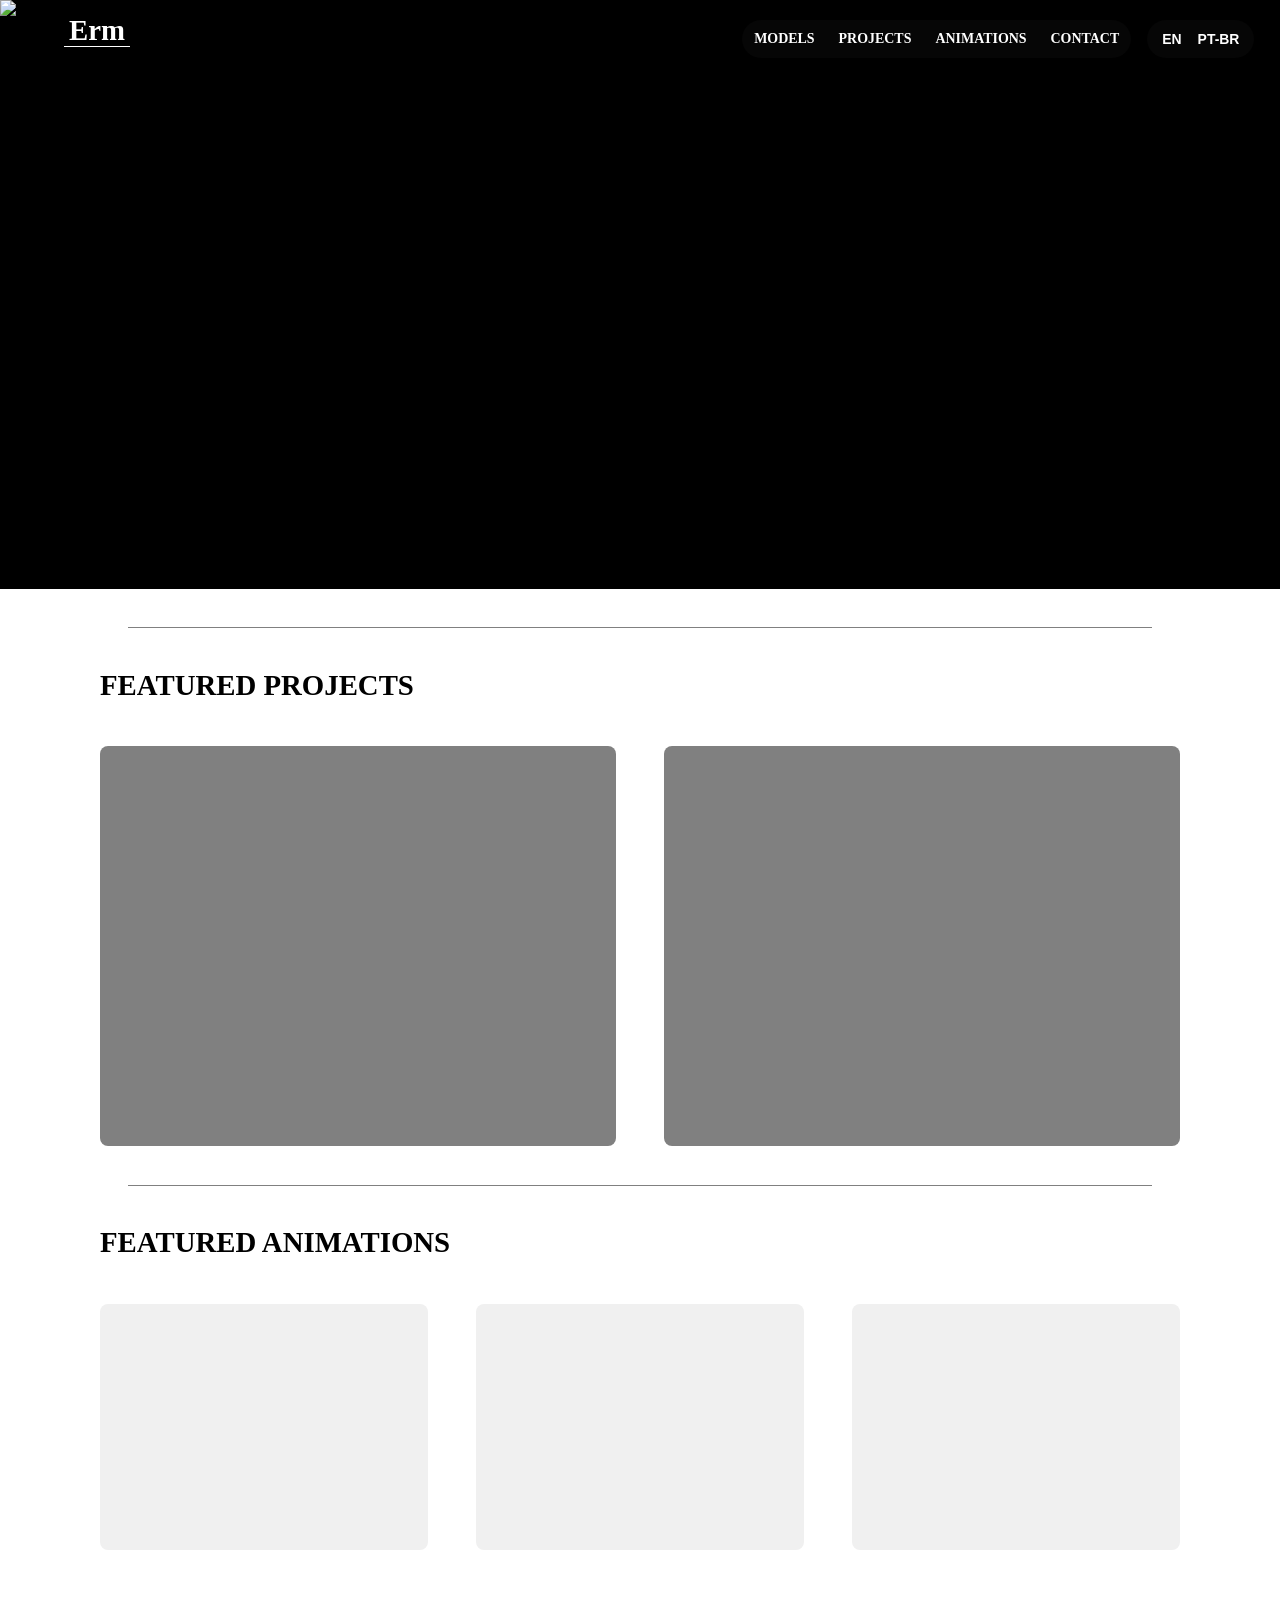
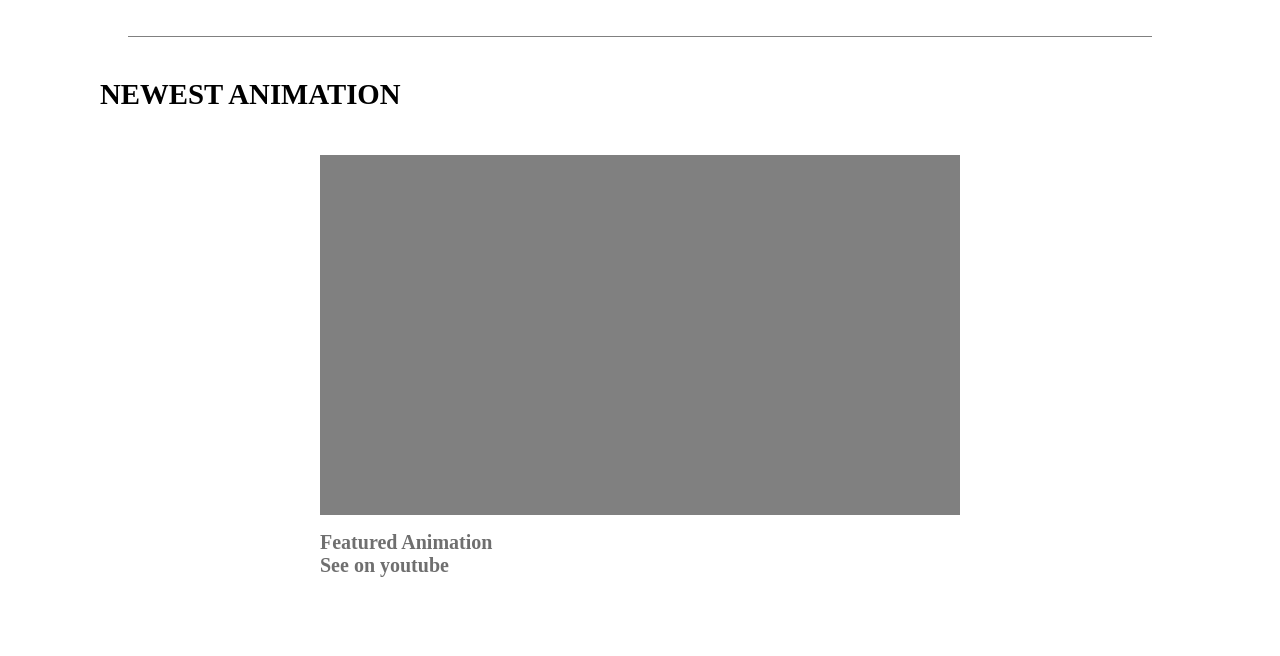
==== index.html @ de4adb82 "First Commit (Alpha) Obs: Redeveloped for the third time" ====
<!DOCTYPE html>
<html lang="en">
<head>
  <meta charset="UTF-8">
  <meta name="viewport" content="width=device-width, initial-scale=1.0">
  <title>Portfolio</title>
  <link rel="icon" href="img/favicon.ico">
  <link rel="stylesheet" href="style.css">
  <script type="module" src="https://ajax.googleapis.com/ajax/libs/model-viewer/3.5.0/model-viewer.min.js"></script>
  <script src="javascript.js" defer></script>
</head>

<body>
  <header>
        <a href="" class="logo" data-route><h1>Erm</h1></a>
        <div class =header-container>
          <nav class="header-bar">
            <a href="models" class="headerbar-element" data-route data-i18n="models">MODELS</a>
            <a href="projects" class="headerbar-element" data-route data-i18n="projects">PROJECTS</a>
            <a href="animations" class="headerbar-element" data-route data-i18n="animations">ANIMATIONS</a>
            <a href="contact" class="headerbar-element" data-route data-i18n="contact">CONTACT</a>
          </nav>

          <nav class="lesser-header-bar">
            <button onclick="ChangeLanguage('en')" class="headerbar-element">EN</button>
            <button onclick="ChangeLanguage('pt-br')" class="headerbar-element">PT-BR</button>
          </nav>
        </div>
  </header>

  <main>
    <!-- Homepage -->
    <section id="homepage" class="page-active">
  
      <section class="top">
        <div class="top-display"> 
          <img src="img/image.png">
          <!-- <video autoplay="" 
            muted="" 
            loop="" 
            playsinline="" 
            id="bgvid">
            <source src="image.png"
            type="video/webm">
          </video> -->
        </div>
      </section>

      <div class="section-divider"></div>

      <div class="contrast-text" data-i18n="featured_projects"> FEATURED PROJECTS </div>

        <div class="elements-grid">
          <a href="projects/HoloParty" class="featured-projects"> <img src="images/projects/holoparty/holoparty-card.jpg" alt="Image Preview"></a>
          <a href="projects/project-02" class="featured-projects"><img src="images/projects/project-02/project-02-card.jpg" alt="Image Preview"></a>
        </div>

      <div class="section-divider"></div>

      <div class="contrast-text" data-i18n="featured_animations"> FEATURED ANIMATIONS </div>

      <div class="elements-grid">
        <div class="animation"></div>
        <div class="animation"></div>
        <div class="animation"></div>
      </div>

      <div class="section-divider"></div>

      <div class="contrast-text" data-i18n="newest_animation"> NEWEST ANIMATION </div>

      <div id="video-displayer-container">
        <div id="video-displayer"></div>
      </div>
      <div style="margin-left: 25%; font-size: 20px; font-weight: bold; color: #6F6F6F;">Featured Animation</div>
      <div style="margin-left: 25%; font-size: 20px; font-weight: bold; color: #6F6F6F; margin-bottom: 5rem">See on youtube</div>


    </section>

    <!-- Projetos -->
    <section id="projects" class="page-hidden">

      <section class="top">
        <div class="top-display">
          <video autoplay=""
            muted="" 
            loop="" 
            playsinline="" 
            id="bgvid">
            <source src="" 
            type="video/webm">
          </video>
        </div>
      </section>

      <section id="projects-games"> <div class="section-project-name-bar"> <h1 data-i18n="games"> Games </h1> </div> <div class="projects-grid"></div> </section>
      <section id="projects-modding"> <div class="section-project-name-bar"> <h1 data-i18n="gamemodding"> Game Modding </h1> </div> <div class="projects-grid"></div> </section>
      <section id="projects-misc"> <div class="section-project-name-bar"> <h1 data-i18n="miscellaneous"> Miscellaneous </h1> </div> <div class="projects-grid"></div> </section>
      <section id="projects-college"> <div class="section-project-name-bar"> <h1 data-i18n="college"> College </h1> </div> <div class="projects-grid"></div> </section>
    </section>

    <!-- Models -->
    <section id="models" class="page-hidden">

      <section class="top">
        <div class="top-display">
          <video autoplay=""
            muted="" 
            loop="" 
            playsinline="" 
            id="bgvid">
            <source src="" 
            type="video/webm">
          </video>
        </div>
      </section>

      <section id="models-holoparty"> <div class="model-section-title"> HoloParty </div> <ul class="models-grid" style="transform: translate3d(0px, 0px, 0px);"></ul> 
        <div class="advice">
          <h1 data-i18n="disclaimer"> HoloParty Models Disclaimer <br>
            All rights to the original characters and intellectual property belong to COVER Corp.<br>
            These models are not officially affiliated with  Hololive Production or COVER Corp. <br>
            The models are created for use in HoloParty, an independent fan-made game project.<br>
            This projects are not an official Hololive product.<br></h1>
        </div>
        
      </section>

      <section id="models-misc"> <div class="model-section-title" data-i18n="miscellaneous"> Miscellaneous </div> <ul class="models-grid"></ul> </section>

    </section>

    <!-- Projeto específico -->
    <section id="project-view" class="page-hidden"> </section>

    <!-- Model específico -->
    <section id="model-view" class="page-hidden"> </section>

    <!-- Animação -->
    <section id="animations" class="page-hidden">

      <section class="top">
        <div class="top-display">
          <video autoplay=""
            muted="" 
            loop="" 
            playsinline="" 
            id="bgvid">
            <source src="" 
            type="video/webm">
          </video>
        </div>
      </section>

      <div class="contrast-text" style="color: white;" data-i18n="video_animations"> VIDEO ANIMATIONS </div>

        <div class="elements-grid">
          <div class="animation"></div>
          <div class="animation"></div>
          <div class="animation"></div>
        </div>

        <div class="section-divider"></div>

        <div class="contrast-text" style="color: white;" data-i18n="holoparty_animations"> HOLOPARTY ANIMATIONS</div>

          <div class="elements-grid">
            <div class="animation"></div>
            <div class="animation"></div>
            <div class="animation"></div>
          </div>

    </section>

   <!-- Contact && SNS -->
    <section id="contact" class="page-hidden">
      
      <h1 style="text-align: center; font-family: 'Times New Roman', Times, serif  ; font-weight: bold ; font-size: 8rem; margin:15rem;" data-i18n="about">ABOUT</h1>
      <section id="about">
        <h1 data-i18n="whoami"> Who Am I? </h1>

        <div class="about-info"> 
          <img src="images/profile-pic.png" alt="Profile picture" id="profile-pic">
          <p data-i18n="about_me"> I am a Software Engineer who likes Game Development, 3D Modeling and Animation. I like developing projects, understanding how things happen and the different ways to create something </p>
        </div>
      </section>
      
      <section id="sns">

        <div style="width: 80vw; height: 1px; background-color: grey; margin: 3%;"></div>

        <div class="sns" data-i18n="officialsns"> Official SNS </div>

        <div id="contact-grid">
          <a href="mailto:migueloliv.dev@gmail.com" class="contacts">Email</a>
          <a href="https://github.com/M-Erm" class="contacts"> Github </a>
          <a href="https://www.youtube.com/@7_Erm" class="contacts"> Youtube </a>
          <a href="https://x.com/7_Erm_" class="contacts"> X </a>
          <a href="https://sketchfab.com/M-erm" class="contacts"> Sketchfab </a>
          <a href="https://www.linkedin.com/in/miguel-oliv/" class="contacts"> Linkedin </a>
          <a href="https://steamcommunity.com/profiles/76561199192109224/" class="contacts"> Steam </a>
          <a href="https://schie.itch.io/ " class="contacts"> Itch.io </a>
        </div>
      
        <div style="width: 80vw; height: 1px; background-color: grey; margin-top: 3%;"></div>

        <section id="qapanel">

          <h1 class="qatext"> Q/A</h1>

          <div id="qa">
            <div class="question" data-i18n="q"> Q: Do you Have A Job Preference?</div>
            <div class="answer" data-i18n="A1">A: Yes. Programming, but I would totally work with 3D!</div>
            <div class="question" data-i18n="Q2"> Q: Since When do you program? </div>
            <div class="answer" data-i18n="A2"> A: Made my first program using python when I was 15 years old.</div>
            <div class="question" data-i18n="Q3"> Q: What Languages do you speak? </div>
            <div class="answer" data-i18n="A3">A: Portuguese, English, Japanese and Spanish.</div>
          </div>
        </section>
      </section>

    </section>

  </main>
</body>
</html>
---- style.css ----
html{
    height: 100%;
    overflow-y: scroll;
}

body {
    font-weight: 500;
    font-size: 15px;
    line-height: 1.5em;
    font-feature-settings: "palt";
    color: #000;
    background-color: #fff;
    height: 100%;
}
main {
    display: block;
    overflow: hidden;
}

.logo {
    position: fixed;
    top: 1.5%;
    left: 5%;
    font-size: clamp(0.5rem, 2vw, 1rem);
    text-decoration: none;
    color: white;
    background-color: #000;
    padding: 5px;
    border-bottom: 1px solid white;
    z-index: 1000;
}

.header-container {
    position: fixed;
    top: 1.25rem;
    right: 2%;

    display: flex;
    gap: clamp(0.5rem, 2vw, 1rem);
    align-items: center;
    z-index: 1000;
    max-width: calc(100vw - 4%);
}

.header-bar {
    height: 2.4rem;
    top: 1.25rem;
    background-color: rgba(20, 20, 20, 0.3);
    border-radius: 55px;
    gap: 2rem;
    padding: 15px;

    display: flex;
    align-items: center;
    justify-content: space-around;
}

.lesser-header-bar {
    height: 2.4rem;
    top: 1.25rem;
    gap: 1rem;
    background-color: rgba(20, 20, 20, 0.3);
    padding: 15px;
    border-radius: 55px;

    display: flex;
    align-items: center;
}

.headerbar-element {
    text-decoration: none;
    color: white;
    background-color: transparent;
    font-size: 93%;
    font-weight: bold;
    cursor: pointer !important;
    pointer-events: auto !important;
}

.section-divider {
    display: flex;
    width: 80vw;
    height: 1px; 
    background-color: grey; 
    margin: 3vw auto 2vw auto;
}

.top {
    position: relative;
    line-height: 0;
}

.top-display {
  position: relative;
  width: 100%;
  height: 46vw;
  margin-bottom: 3vw;
  overflow: hidden;
  background-color: #000;
}

video#bgvid {
  position: absolute;
  left: 50%;
  top: 50%;
  width: 100%;
  background-size: cover;
  opacity: 1;
  overflow: hidden;
  transform: translate3d(-50%, -50%, 0);
}

.top-display video {
    display: block;
    position: absolute;
    top: 50%;
    left: 50%;
    transform: translate(-50%, -50%);
    min-width: 100%;
    min-height: 100%;
    object-fit: cover;
}

.contrast-text { 
    font-size: 2rem;
    font-weight: bold;
    margin-bottom: 30px;
    text-align: left;
    padding: 20px 100px;
}


.elements-grid {
    display: flex;
    flex-direction: row;
    justify-content: center;
    gap: 3rem;
    flex: 2;
    min-width: 0;
    padding: 0px 100px;
}


.featured-projects { 
    background-color: gray;
    aspect-ratio: 2 / 1.1;
    border-radius: 8px;
    height: 400px;
    overflow: hidden;
}

.featured-projects img {
    width: 100%;
    height: 100%;
}

#video-displayer-container {
    display: flex;
    align-items: center;
    flex-direction: column;
    width: 100vw;
    margin-bottom: 1rem;
}

#video-displayer {
    width: 50%;
    aspect-ratio: 16 / 9;
    background-color: gray;
}

/* All Projects */

.section-project-name-bar {
    display: flex;
    width: 40%;
    max-width: 800px;
    margin-top: 2%;
    margin-bottom: 2%;
    padding: 5px;
    border-top-right-radius: 20px;
    border-bottom-right-radius: 20px;
    background-color: rgb(161 161 161 / 0.5);
    border: black solid 1px;
}

.section-project-name-bar h1 {
    margin-left: 10%;
    font-size: 30px;
    color: white;
    font-weight: bold;
}

.projects-grid {
    display: flex;
    justify-content: center;
    flex-wrap: wrap;
    gap: 3rem;
    padding: 0 2rem;
    margin-bottom: 10vh;
}

#projects-games {
    background-color: rgba(216, 26, 42, 0.7);
    display: flex;
    flex-direction: column;
}

#projects-modding {
    background-color: rgba(158, 27, 60, 0.55);
    display: flex;
    flex-direction: column;
}

#projects-misc {
    background-color: rgba(173, 47, 211, 0.5);
    display: flex;
    flex-direction: column;
}

#projects-college {
    background-color: rgba(100, 44, 189, 0.5);
    display: flex;
    flex-direction: column;
}

.card-project {
    width: clamp(150px, 20%, 320px);
    min-height: 250px;
    color: transparent;

    display: flex;
    flex-direction: column;
    justify-content: flex-end; /* joga o conteúdo para baixo */
}

.card-project img {
    width: 100%;
    height: 100%;
    aspect-ratio: 2 / 1;
}

.card-project h3 {
    height: 4vh;
    display: flex;
    justify-content: center;
    align-items: center;

    color: white;
    background-color: rgb(61 61 61 / 0.15);
}

/* Models */

.model-section-title {
    display: flex;
    color: white;
    font-weight: bold;
    padding: 10px;
    margin-top: 2vw;
    margin-bottom: 2vw;
    font-size: 2.25rem;
    align-self: center;
}

#models-holoparty {
    background-color: #F2AADF;
    display: flex;
    flex-direction: column;
}

#models-misc {
    background-color: #9F8DBE;
    display: flex;
    flex-direction: column;
}

ul {
    list-style: none;
}

.models-grid {
    position: relative;
    display: flex;
    margin-right: auto;
    margin-bottom: 2vw;
    padding: 0 50px 0 100px;
    width: 100%;
    z-index: 1;
    list-style: none;
}

.card-model {
    width: 15.6%;
    height: 25vw;
    margin-right: 1%;
    background-color: white;
    border-radius: 15px;
    position: relative;
    margin-bottom: 1%;
}

.card-model:hover figure img {
    transform: translate(-50%, -50%) scale(1.2);
}

.card-model a {
    display: block;
    position: relative;
    top: 0;
    left: 0;
    width: 100%;
    height: 100%;
    outline: none;
    color: transparent;
}

.img-box {
    position: absolute;
    width: 100%;
    height: 120%;
    left: 0vw !important;
    top: -10% !important;
    z-index: 0;
    overflow: hidden;
}

figure {
    position: relative;
    width: 100%;
    height: 90%;
    left: 0vw !important;
    top: 4% !important;
    z-index: 0;
    line-height: 0;
}

figure img {
    width: auto;
    max-width: inherit;
    height: auto;
    max-height: 100%;
    position: absolute;
    top: 50%;
    left: 50%;
    transform: translate(-50%,-50%) scale(1.0);
    transition: .2s ease-out;
    aspect-ratio: auto 925 / 1440;
}

.model-name {
    position: absolute;
    bottom: 0;
    left: 50%;
    transform: translateX(-50%);
    color: white;
    font-weight: bold;
    text-align: center;
    width: 90%;
}

.advice {
    max-width: 35%;
    margin-top: 2%;
    margin-bottom: 1%;
    padding: 0 2vw 15px;
}

.advice h1 {
    font-weight: bold;
    font-size: 0.8rem;
    color: white;
}

/* Specific Project */

#project-view.page-active {
    display: flex;
    justify-content: center;
    align-items: center;
    min-height: 100vh;
}

#project-view-container {
    display: flex;
    width: 100%;
    background-color: #D3D3D3;
    justify-content: center;
}

#project-panel {
    display: flex;
    width: 50%;
    height: 60vh;
    background-color: #A1A1A1;
    border: 1px solid black;
    padding: 15px;
}

#project-info {
    display: flex;
    flex-direction: column;
    color: white;
    width: 33%;
    height: 100%;
    padding-top: 7%;
    font-size: 16px;
    font-weight: bold;
}

#desc {
    width: 100%;
    padding-top: 20%;
}

#techs {
    padding-top: 55%;
    padding-bottom: 15%;
}

#github {
    display: flex;
    justify-content: center;
    width: 100%;
    text-decoration: none;
}

#github h1 {
    text-align: center;
    font-size: 20px;
    padding: 5px;
    color: white;
    background-color: #000;
}

#right-project-info {
    display: flex;
    flex-direction: column;
    justify-content: center;
    align-items: center;
    flex: 1;
    justify-content: space-between;
    height: 100%;
}

.project-title {
    display: flex;
    justify-content: center;
    align-items: center;
    color: white;
    font-size: 26px;
    font-weight: bold;
    margin-top: 2%;
}

#project-image-display {
    width: 100%;
    aspect-ratio: 16/9;
    background-color: white;
    overflow: hidden;
}

#project-image-display img {
    width: 100%;
    height: 100%;
}

#project-images{
    display: flex;
    width: 100%;
    gap: 10px;
    margin-bottom: 5%;
}

#project-images img {
    aspect-ratio: 2 / 1 ;
    width: 100%;
    height: fit-content;
    background-color: white;
    object-fit: fill; 
    cursor: pointer !important;
    pointer-events: auto !important;
}

/* Specific Model */

#model-view.page-active {
    display: flex;
    flex-direction: column;
    min-height: 100vh;
    padding-top: 25vh;
}

#model-view-container {
    display: flex;
    width: 100vw;
    height: 50vh;
    gap: 10%;
    background-color: #D3D3D3;
    justify-content: center;
    align-items: center;
    margin-bottom: 10vh;
}

#twod-view {
    display: flex;
    width: min-content;
    min-width: 600px;
    justify-content: center;
    align-items: center;
}

#threed-view {
    width: 60%;
    min-height: 600px;
    background: #A1A1A1;
    border-radius: 10px;
    padding: 20px;
}

#model-images {
    width: clamp(3%, 10%, 30%);
    margin-right: 25px;
    cursor: pointer !important;
    pointer-events: auto !important;
}

#model-images img {
    width: 100%;
    aspect-ratio: 1/1;
    border-radius: 50%;
    background-color: #A1A1A1;
    object-fit: scale-down;
}

#twod-model {
    display: flex;
    width: 325px;
    height: 50vh;
    background-color: #A1A1A1;
    border-radius: 15px;
}

#twod-model img {
    width: 100%;
    height: 100%;
    border-radius: 15px;
    object-fit: contain;
}

.view-3d-model {
    position: absolute;
    z-index: 10;
    margin: 1%;
    width: fit-content;
    height: fit-content;
    padding: 6px 16px;
    border-radius: 5px;
    background-color: #1F1F1F;
    color: white;
    font-size: 14px;
    cursor: pointer;
}

#model-info {
    display: flex;
    align-items: center;
    flex-direction: column;
    max-width: 400px;
    height: 40vh;
    background-color: #A1A1A1;
    border-radius: 10px;
    border: 1px solid black;
    color: white;
}

.model-info-name {
    margin: 20px;
    text-align: center;
    font-size: 24px;
    font-weight: bold;
}

.model-info-desc {
    font-size: 16px;
    margin-bottom: 15px;
}

.model-info-about {
    margin-bottom: 40%;
}

.sketchfab {
    padding: 2%;
    font-size: 16px;
    border-radius: 5px;
    text-decoration: none;
    background-color: #1F1F1F;
    color: white;
}

.display-animation {
    width: 40%;
    aspect-ratio: 20/9;
    background-color: #A1A1A1;
    border-radius: 20px;
    margin: 3%;
}

/* Animations */

#animations {
    background-color: #0a0a0a;
}

.animation { 
    background-color: #f0f0f0;
    aspect-ratio: 2 / 1.5;
    border-radius: 8px;
    width: 350px;
    min-height: 200px;
    margin-bottom: 3rem;
}


/* Contact */

#about {
    display: flex;
    width: 100%;
    flex-direction: column;
    background-color: rgb(191 175 31 / 0.4);
    padding: 30px 5%;
}

#about h1 {
    text-align: center;
    margin-bottom: 10px;
    font-size: 2rem;
}

.about-info {
    display: flex;
    align-items: center;
    justify-content: flex-start;
    gap: 4vw;
    flex-wrap: wrap;
    white-space: pre-line;
}

.about-info p {
    max-width: 50%;
    min-width: 5vw;
    line-height: 1.6;
}

#profile-pic {
    margin-left: 10%;
    min-width: 150px;
    max-width: 250px; 
    width: 15vw;
    padding-right: 2vw;
    aspect-ratio: 1.5 / 1;
}

#sns {
    display: flex;
    justify-content: center;
    align-items: center;
    flex-direction: column;
    background-color: #141414;
    padding: 30px 5%;
    width: 100%;
}

.sns {
    padding: 20px;
    color: white;
    font-size: 26px;
    font-weight: bold;
}

#contact-grid {
    display: grid;
    grid-template-columns: repeat(auto-fit, minmax(150px, 1fr));
    width: 100%;
    max-width: 600px;
    gap: 15px;
    padding: 0 20px;
}

.contacts {
    display: flex;
    width: 100%;
    height: 35px;
    background-color: white;
    text-decoration: none;
    color: black;
    border-radius: 10px;
    justify-content: center;
    align-items: center;
}

#qapanel {
    display: flex;
    margin: 60px auto;
    align-items: center;
    max-width: 1000px;
    border-radius: 15px;

    width: 45%;
    background-color: #E8E8E8;
    border: 1px solid black;
}

.qatext {
    text-align: center;
    font-size: 3rem;
    width: 30%;
    font-weight: bold;
    color: black;
}

#qa {
    flex-direction: column;
    border-radius: 12px;
    padding: 40px;
    flex: 1;
}

.question {
    font-weight: bold;
    font-size: 1.5rem;
    margin-top: 20px;
    margin-bottom: 8px;
    color: black;
}

.answer {
    font-size: 1rem;
    color: #333;
    line-height: 1.6;
    margin-bottom: 20px;
}

/* Media Queries (Fiz na pressa, vou consertar quando terminar o site 100%!)*/


/* Tablet grande */
@media (max-width: 1280px) {
    .logo {
        font-size: 0.9rem;
    }
    
    .header-bar {
        gap: 1.5rem;
        padding: 12px;
    }
    
    .contrast-text {
        font-size: 1.8rem;
    }
    
    .section-project-name-bar {
        width: 60%;
    }
    
    .card-model {
        width: 18vw;
    }
}

/* Tablet */
@media (max-width: 1024px) {
    .logo {
        font-size: 0.85rem;
        left: 3%;
    }
    
    .header-container {
        right: 3%;
        gap: 0.75rem;
    }
    
    .header-bar {
        gap: 1.2rem;
        padding: 10px;
    }
    
    .headerbar-element {
        font-size: 90%;
    }
    
    .contrast-text {
        font-size: 1.6rem;
        margin-bottom: 25px;
    }
    
    .elements-grid {
        flex-direction: row;
    }
    
    .featured-projects {
        min-height: 180px;
    }
    
    #qapanel {
        width: 85%;
        flex-direction: column;
        padding: 30px;
    }
    
    .qatext {
        font-size: 2.5rem;
        width: 100%;
        margin-bottom: 20px;
    }
    
    #qa {
        padding: 30px 20px;
    }
    
    .section-project-name-bar {
        width: 70%;
    }
    
    .section-project-name-bar h1 {
        font-size: 26px;
    }
    
    .projects-grid {
        gap: 2.5rem;
    }
    
    .card-project {
        width: clamp(140px, 18%, 280px);
    }
    
    .model-section-title {
        font-size: 2rem;
        margin-left: 5vw;
    }
    
    .card-model {
        width: 22vw;
    }
    
    #project-panel {
        width: 70%;
        height: auto;
        min-height: 60vh;
        flex-direction: column;
    }
    
    #project-info {
        width: 100%;
        margin-bottom: 20px;
    }
    
    #right-project-info {
        width: 100%;
    }
    
    #model-info {
        margin-left: 5%;
        width: 85%;
    }
}

/* Celular grande */
@media (max-width: 768px) {
    body {
        font-size: 14px;
    }
    
    .logo {
        font-size: 0.75rem;
        left: 4%;
        top: 2%;
    }
    
    .header-container {
        top: 1rem;
        right: 4%;
        flex-direction: column;
        gap: 0.5rem;
    }
    
    .header-bar {
        gap: 0.8rem;
        padding: 10px 15px;
        height: auto;
    }
    
    .lesser-header-bar {
        height: auto;
        padding: 10px 15px;
    }
    
    .headerbar-element {
        font-size: 85%;
        white-space: nowrap;
    }
    
    .top-display {
        height: 46vw;
        margin-bottom: 8vw;
    }
    
    .contrast-text {
        font-size: 1.4rem;
        margin-bottom: 20px;
    }
    
    .elements-grid {
        flex-direction: column;
        gap: 15px;
    }
    
    .featured-projects {
        min-height: 160px;
    }
    
    #qapanel {
        width: 90%;
        margin: 40px auto;
        padding: 25px 20px;
    }
    
    .qatext {
        font-size: 2rem;
        margin-bottom: 15px;
    }
    
    #qa {
        padding: 20px 15px;
    }
    
    .question {
        font-size: 1.2rem;
        margin-top: 15px;
    }
    
    .answer {
        font-size: 0.95rem;
        margin-bottom: 15px;
    }
    
    .section-project-name-bar {
        width: 80%;
    }
    
    .section-project-name-bar h1 {
        font-size: 22px;
        margin-left: 8%;
    }
    
    .projects-grid {
        gap: 2rem;
        padding: 0 1.5rem;
    }
    
    .card-project {
        width: clamp(130px, 28%, 200px);
    }
    
    .model-section-title {
        font-size: 1.75rem;
        margin-left: 4vw;
    }
    
    .models-grid {
        gap: 4vw;
        padding: 0 3vw;
    }
    
    .card-model {
        width: 28vw;
    }
    
    .card-model h3 {
        padding: 2vh;
        font-size: 0.9rem;
    }
    
    #project-panel {
        width: 85%;
        padding: 12px;
    }
    
    .project-title {
        font-size: 22px;
    }
    
    .desc {
        padding: 15px;
    }
    
    #project-images {
        gap: 8px;
    }
    
    #model-info {
        margin-left: 0;
        width: 95%;
        margin-top: 20px;
    }
    
    .model-info-name {
        font-size: 20px;
    }
    
    .model-info-desc {
        font-size: 14px;
    }
    
    #about h1 {
        font-size: 1.75rem;
    }
    
    .about-info {
        gap: 5vw;
    }
    
    .about-info p {
        min-width: 250px;
    }
    
    #profile-pic {
        min-width: 120px;
        width: 25vw;
    }
    
    .sns {
        font-size: 22px;
    }
    
    #contact-grid {
        grid-template-columns: repeat(auto-fit, minmax(130px, 1fr));
        gap: 12px;
    }
}

/* Celular pequeno */
@media (max-width: 600px) {
    .logo {
        font-size: 0.7rem;
        top: 2.5%;
    }
    
    .header-container {
        right: 3%;
    }
    
    .header-bar {
        gap: 0.6rem;
        padding: 8px 12px;
    }
    
    .lesser-header-bar {
        padding: 8px 12px;
    }
    
    .headerbar-element {
        font-size: 80%;
    }
    
    .top-display {
        height: 46vw;
    }
    
    .contrast-text {
        font-size: 1.25rem;
    }
    
    .featured-projects {
        min-height: 140px;
    }
    
    #qapanel {
        width: 95%;
        padding: 20px 15px;
    }
    
    .qatext {
        font-size: 1.6rem;
    }
    
    .question {
        font-size: 1.1rem;
    }
    
    .answer {
        font-size: 0.9rem;
    }
    
    .section-project-name-bar {
        width: 90%;
    }
    
    .section-project-name-bar h1 {
        font-size: 20px;
    }
    
    .projects-grid {
        gap: 1.5rem;
        padding: 0 1rem;
    }
    
    .card-project {
        width: clamp(120px, 40%, 180px);
    }
    
    .card-project h3 {
        height: auto;
        min-height: 35px;
        font-size: 0.85rem;
    }
    
    .model-section-title {
        font-size: 1.5rem;
        margin-left: 3vw;
    }
    
    .models-grid {
        gap: 5vw;
    }
    
    .card-model {
        width: 40vw;
    }
    
    .card-model h3 {
        padding: 1.5vh;
        font-size: 0.85rem;
    }
    
    #project-panel {
        width: 95%;
    }
    
    .project-title {
        font-size: 20px;
    }
    
    #model-view-container {
        flex-direction: column;
        padding: 20px;
    }
    
    #twod-model {
        width: 80%;
        max-width: 300px;
        margin-bottom: 20px;
    }
    
    #model-info {
        width: 100%;
    }
    
    #about {
        padding: 25px 4%;
    }
    
    #about h1 {
        font-size: 1.5rem;
    }
    
    .about-info p {
        min-width: 200px;
    }
    
    #profile-pic {
        min-width: 100px;
        width: 30vw;
    }
    
    .sns {
        font-size: 20px;
        padding: 15px;
    }
    
    #contact-grid {
        grid-template-columns: 1fr;
        max-width: 300px;
    }
    
    .contacts {
        height: 40px;
    }
}

.page-hidden {
    display: none;
}

.page-active {
    display: block;
}

* {
    margin: 0;
    padding: 0;
    border: 0;
    box-sizing: border-box;
}
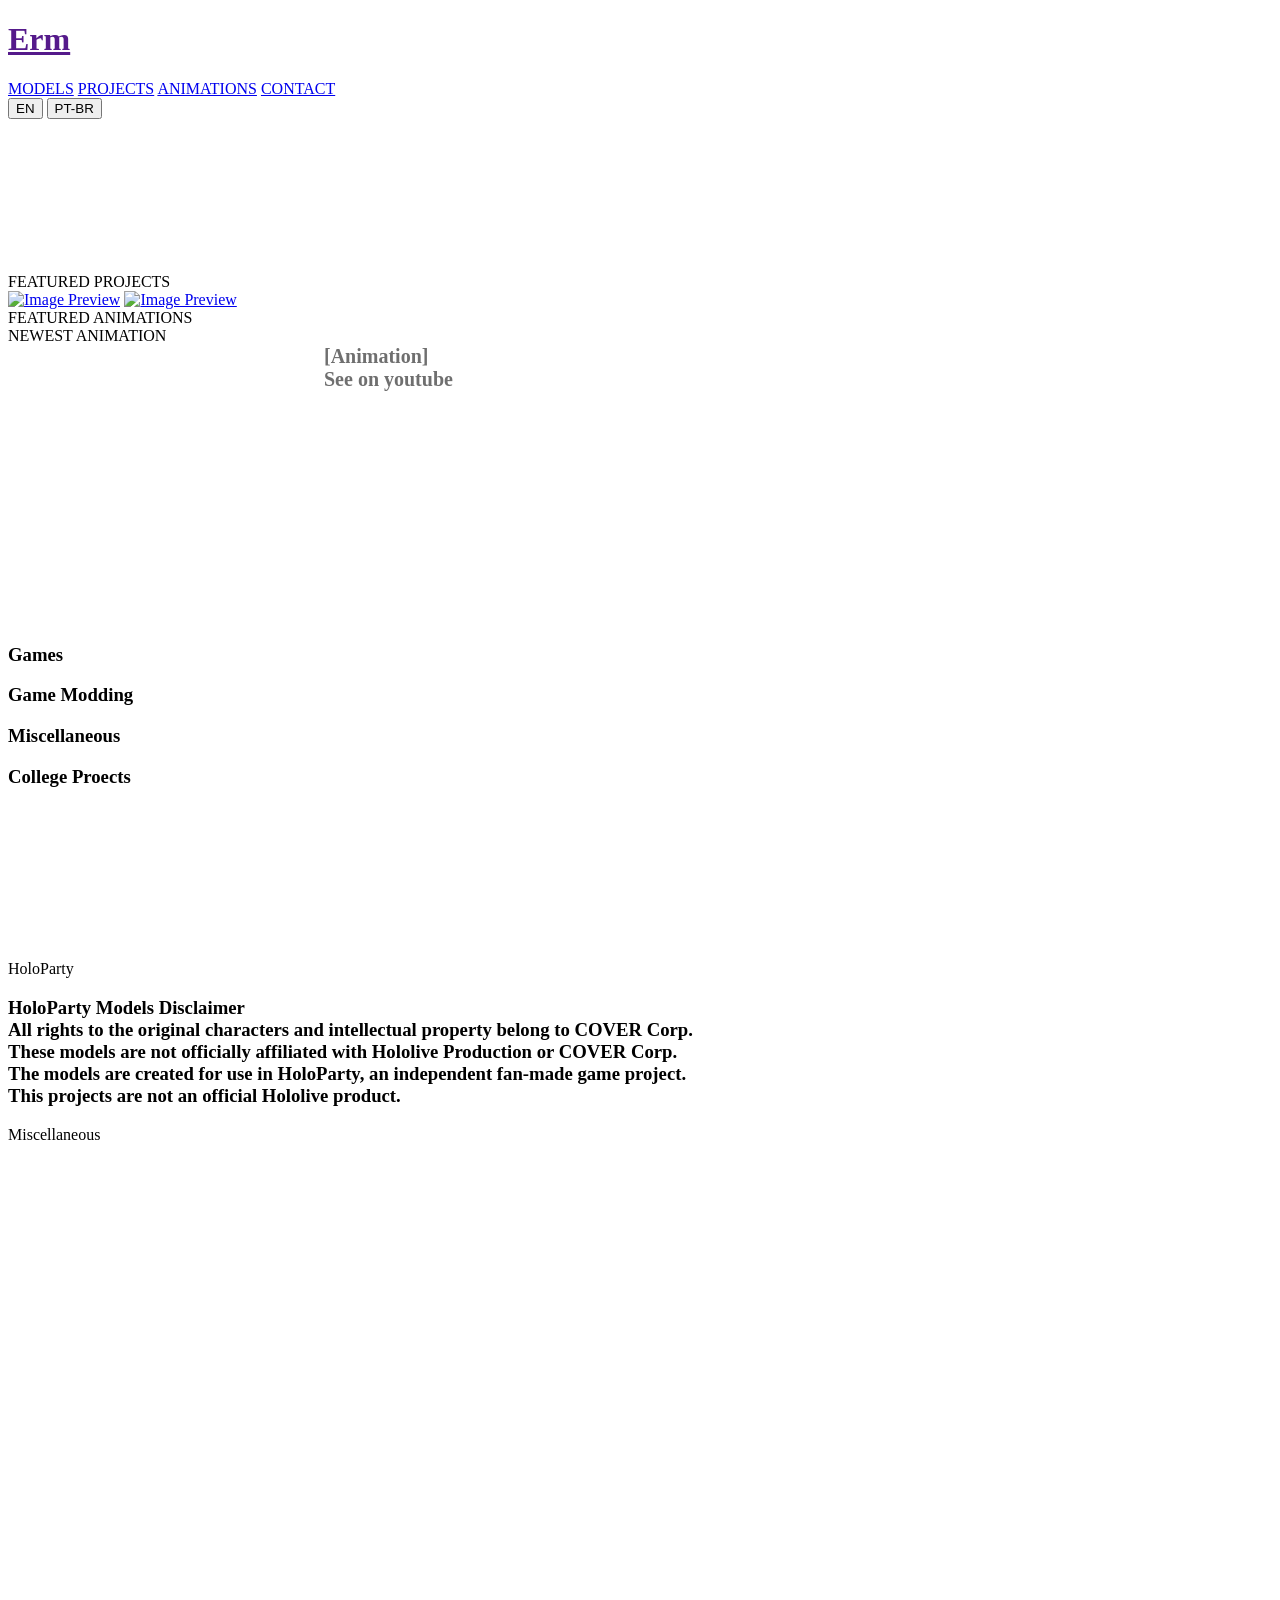
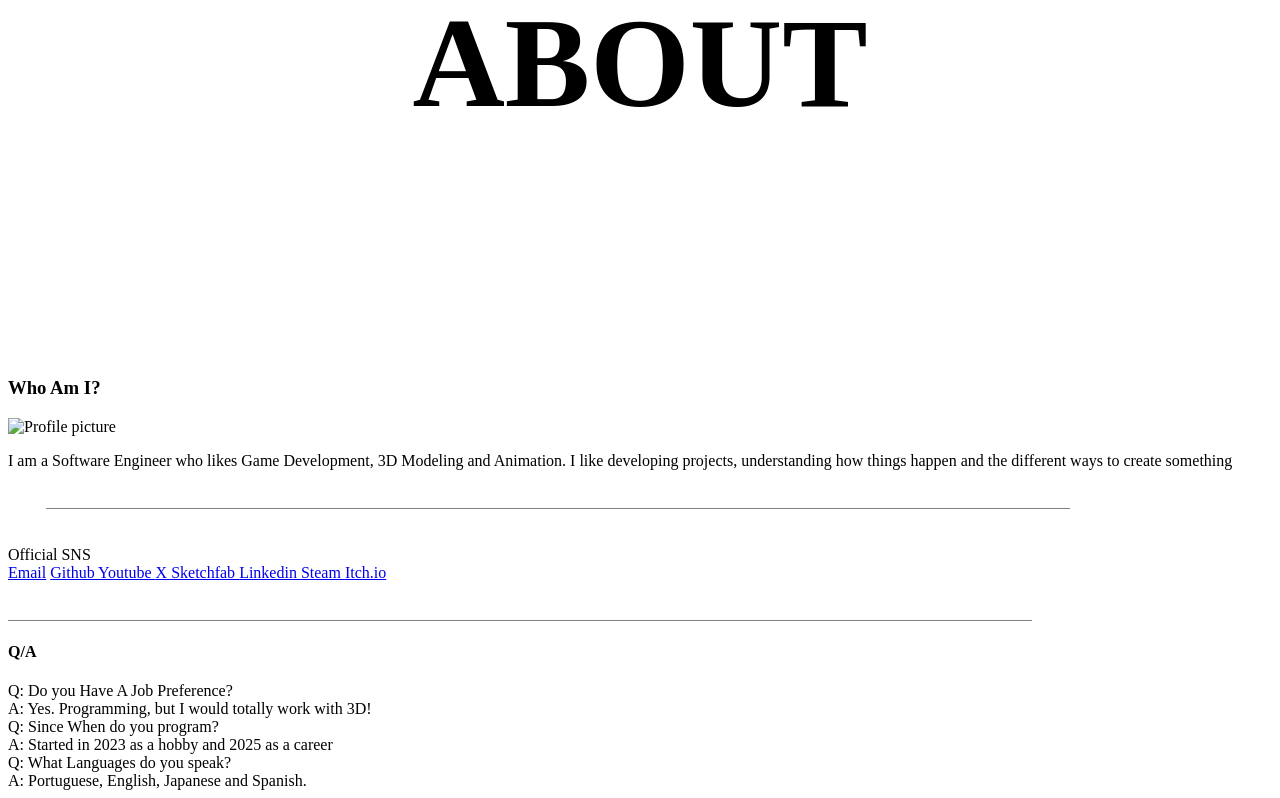
==== commit 2ce32690: "Data storage using Json Project View improvements Routing improvements (local fallback through fives" ====
--- a/index.html
+++ b/index.html
@@ -4,10 +4,10 @@
   <meta charset="UTF-8">
   <meta name="viewport" content="width=device-width, initial-scale=1.0">
   <title>Portfolio</title>
-  <link rel="icon" href="img/favicon.ico">
-  <link rel="stylesheet" href="style.css">
+  <link rel="icon" href="/Portfolio/images/favicon.ico">
+  <link rel="stylesheet" href="/Portfolio/style.css">
   <script type="module" src="https://ajax.googleapis.com/ajax/libs/model-viewer/3.5.0/model-viewer.min.js"></script>
-  <script src="javascript.js" defer></script>
+  <script type="module" src="/Portfolio/javascript.js" defer></script>
 </head>
 
 <body>
@@ -34,15 +34,12 @@
   
       <section class="top">
         <div class="top-display"> 
-          <img src="img/image.png">
-          <!-- <video autoplay="" 
-            muted="" 
-            loop="" 
-            playsinline="" 
-            id="bgvid">
-            <source src="image.png"
-            type="video/webm">
-          </video> -->
+          <video autoplay="" 
+            loop=""
+            id="bgvid">
+            <source src="/Portfolio/hero.mp4"
+            type="video/mp4">
+          </video>
         </div>
       </section>
 
@@ -51,8 +48,8 @@
       <div class="contrast-text" data-i18n="featured_projects"> FEATURED PROJECTS </div>
 
         <div class="elements-grid">
-          <a href="projects/HoloParty" class="featured-projects"> <img src="images/projects/holoparty/holoparty-card.jpg" alt="Image Preview"></a>
-          <a href="projects/project-02" class="featured-projects"><img src="images/projects/project-02/project-02-card.jpg" alt="Image Preview"></a>
+          <a href="projects/namastream" data-route class="featured-projects"> <img src="/Portfolio/images/projects/namastream/namastream-card.jpg" alt="Image Preview"></a>
+          <a href="projects/bootstrapper" class="featured-projects"><img src="/Portfolio/images/projects/bootstrapper/bootstrapper-card.jpg" alt="Image Preview"></a>
         </div>
 
       <div class="section-divider"></div>
@@ -72,7 +69,7 @@
       <div id="video-displayer-container">
         <div id="video-displayer"></div>
       </div>
-      <div style="margin-left: 25%; font-size: 20px; font-weight: bold; color: #6F6F6F;">Featured Animation</div>
+      <div style="margin-left: 25%; font-size: 20px; font-weight: bold; color: #6F6F6F;">[Animation]</div>
       <div style="margin-left: 25%; font-size: 20px; font-weight: bold; color: #6F6F6F; margin-bottom: 5rem">See on youtube</div>
 
 
@@ -97,7 +94,7 @@
       <section id="projects-games"> <div class="section-project-name-bar"> <h1 data-i18n="games"> Games </h1> </div> <div class="projects-grid"></div> </section>
       <section id="projects-modding"> <div class="section-project-name-bar"> <h1 data-i18n="gamemodding"> Game Modding </h1> </div> <div class="projects-grid"></div> </section>
       <section id="projects-misc"> <div class="section-project-name-bar"> <h1 data-i18n="miscellaneous"> Miscellaneous </h1> </div> <div class="projects-grid"></div> </section>
-      <section id="projects-college"> <div class="section-project-name-bar"> <h1 data-i18n="college"> College </h1> </div> <div class="projects-grid"></div> </section>
+      <section id="projects-college"> <div class="section-project-name-bar"> <h1 data-i18n="college"> College Proects </h1> </div> <div class="projects-grid"></div> </section>
     </section>
 
     <!-- Models -->
@@ -148,7 +145,7 @@
             playsinline="" 
             id="bgvid">
             <source src="" 
-            type="video/webm">
+            type="video/mp4">
           </video>
         </div>
       </section>
@@ -181,7 +178,7 @@
         <h1 data-i18n="whoami"> Who Am I? </h1>
 
         <div class="about-info"> 
-          <img src="images/profile-pic.png" alt="Profile picture" id="profile-pic">
+          <img src="/Portfolio/images/profile-pic.png" alt="Profile picture" id="profile-pic">
           <p data-i18n="about_me"> I am a Software Engineer who likes Game Development, 3D Modeling and Animation. I like developing projects, understanding how things happen and the different ways to create something </p>
         </div>
       </section>
@@ -199,7 +196,7 @@
           <a href="https://x.com/7_Erm_" class="contacts"> X </a>
           <a href="https://sketchfab.com/M-erm" class="contacts"> Sketchfab </a>
           <a href="https://www.linkedin.com/in/miguel-oliv/" class="contacts"> Linkedin </a>
-          <a href="https://steamcommunity.com/profiles/76561199192109224/" class="contacts"> Steam </a>
+          <a href="https://steamcommunity.com/profiles/erm_/" class="contacts"> Steam </a>
           <a href="https://schie.itch.io/ " class="contacts"> Itch.io </a>
         </div>
       
@@ -213,7 +210,7 @@
             <div class="question" data-i18n="q"> Q: Do you Have A Job Preference?</div>
             <div class="answer" data-i18n="A1">A: Yes. Programming, but I would totally work with 3D!</div>
             <div class="question" data-i18n="Q2"> Q: Since When do you program? </div>
-            <div class="answer" data-i18n="A2"> A: Made my first program using python when I was 15 years old.</div>
+            <div class="answer" data-i18n="A2"> A: Started in 2023 as a hobby and 2025 as a career</div>
             <div class="question" data-i18n="Q3"> Q: What Languages do you speak? </div>
             <div class="answer" data-i18n="A3">A: Portuguese, English, Japanese and Spanish.</div>
           </div>
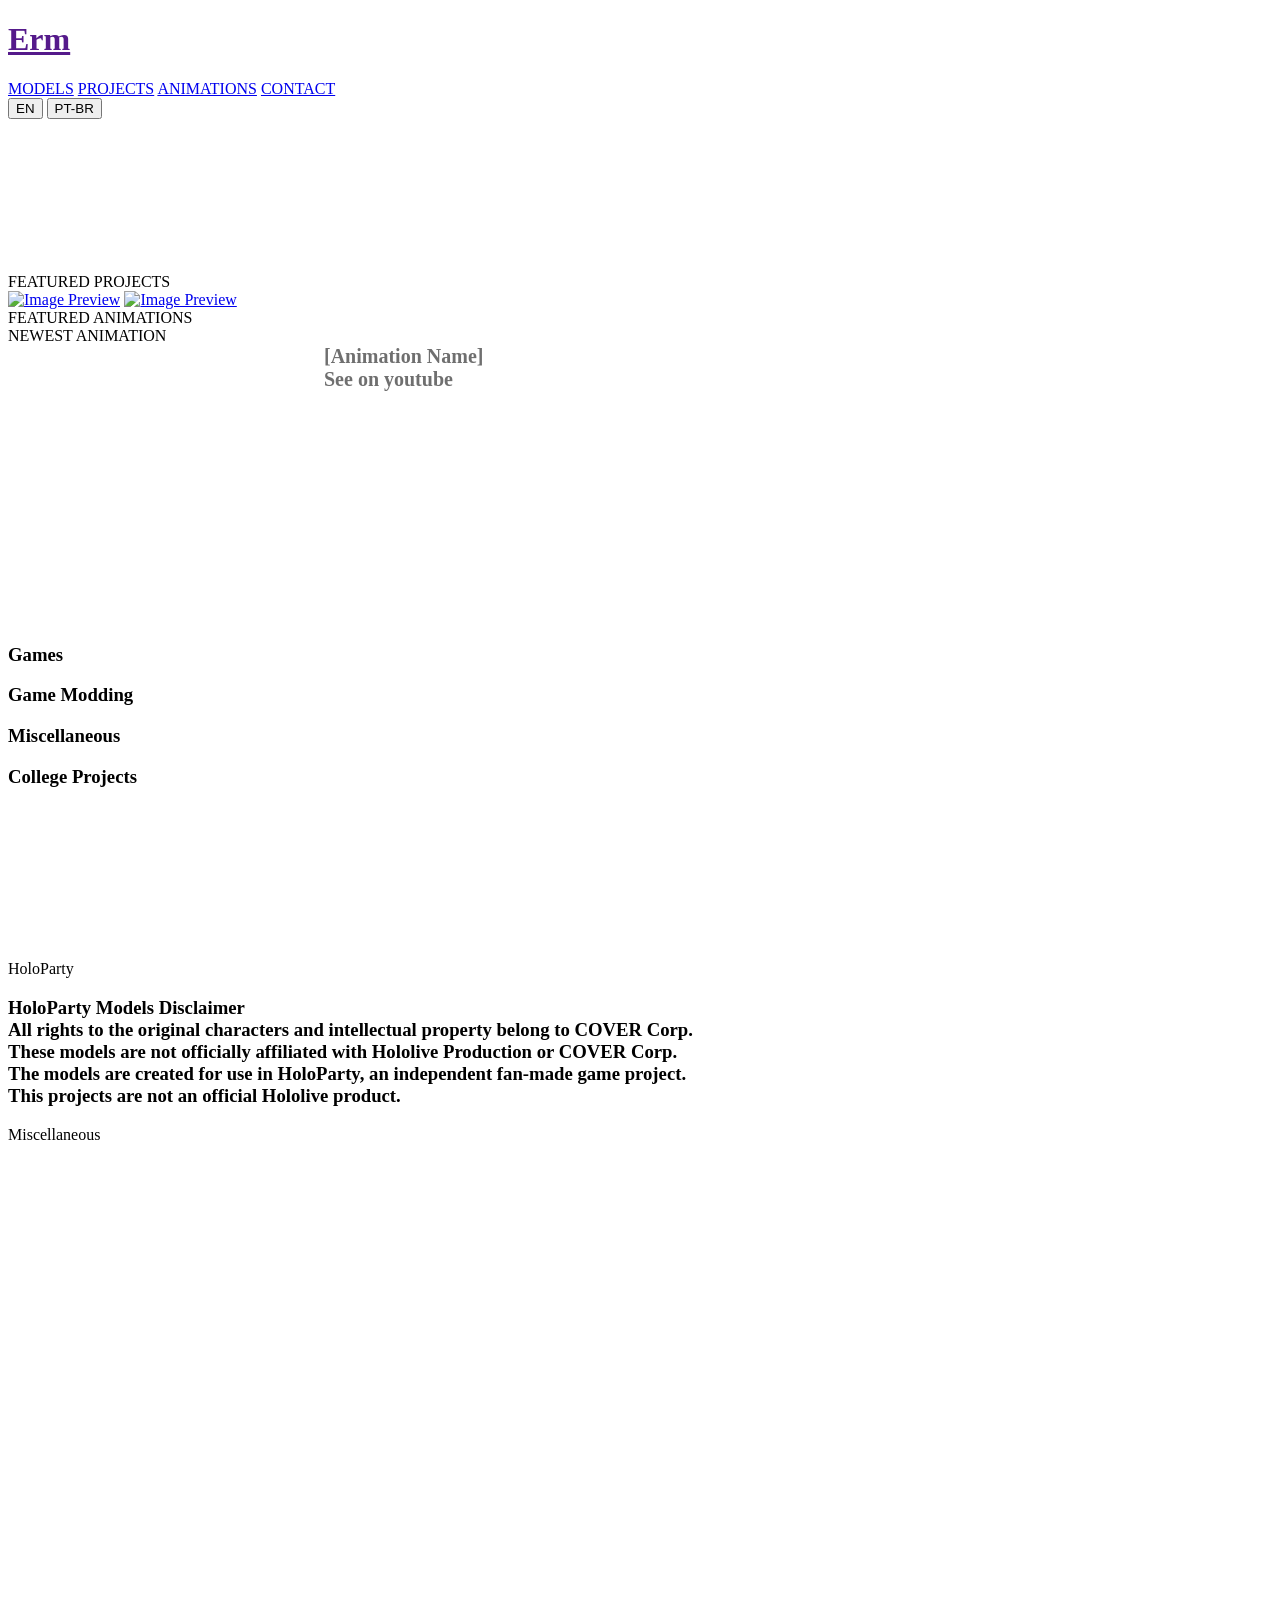
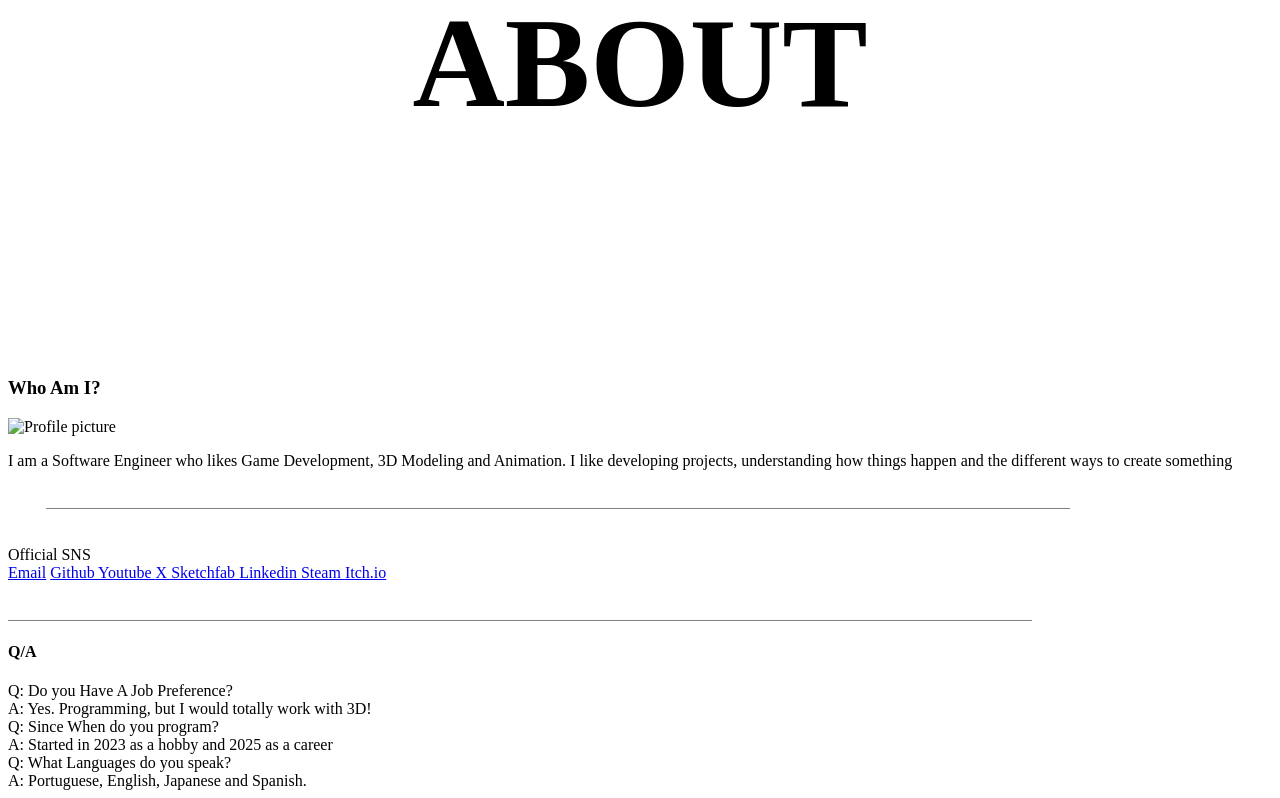
==== commit e9443e8c: "NamaStream Custom View" ====
--- a/index.html
+++ b/index.html
@@ -69,7 +69,7 @@
       <div id="video-displayer-container">
         <div id="video-displayer"></div>
       </div>
-      <div style="margin-left: 25%; font-size: 20px; font-weight: bold; color: #6F6F6F;">[Animation]</div>
+      <div style="margin-left: 25%; font-size: 20px; font-weight: bold; color: #6F6F6F;">[Animation Name]</div>
       <div style="margin-left: 25%; font-size: 20px; font-weight: bold; color: #6F6F6F; margin-bottom: 5rem">See on youtube</div>
 
 
@@ -91,10 +91,10 @@
         </div>
       </section>
 
-      <section id="projects-games"> <div class="section-project-name-bar"> <h1 data-i18n="games"> Games </h1> </div> <div class="projects-grid"></div> </section>
-      <section id="projects-modding"> <div class="section-project-name-bar"> <h1 data-i18n="gamemodding"> Game Modding </h1> </div> <div class="projects-grid"></div> </section>
-      <section id="projects-misc"> <div class="section-project-name-bar"> <h1 data-i18n="miscellaneous"> Miscellaneous </h1> </div> <div class="projects-grid"></div> </section>
-      <section id="projects-college"> <div class="section-project-name-bar"> <h1 data-i18n="college"> College Proects </h1> </div> <div class="projects-grid"></div> </section>
+      <section id="projects-games" class="sections"> <div class="section-project-name-bar"> <h1 data-i18n="games"> Games </h1> </div> <div class="projects-grid"></div> </section>
+      <section id="projects-modding" class="sections"> <div class="section-project-name-bar"> <h1 data-i18n="gamemodding"> Game Modding </h1> </div> <div class="projects-grid"></div> </section>
+      <section id="projects-misc" class="sections"> <div class="section-project-name-bar"> <h1 data-i18n="miscellaneous"> Miscellaneous </h1> </div> <div class="projects-grid"></div> </section>
+      <section id="projects-college" class="sections"> <div class="section-project-name-bar"> <h1 data-i18n="college"> College Projects </h1> </div> <div class="projects-grid"></div> </section>
     </section>
 
     <!-- Models -->
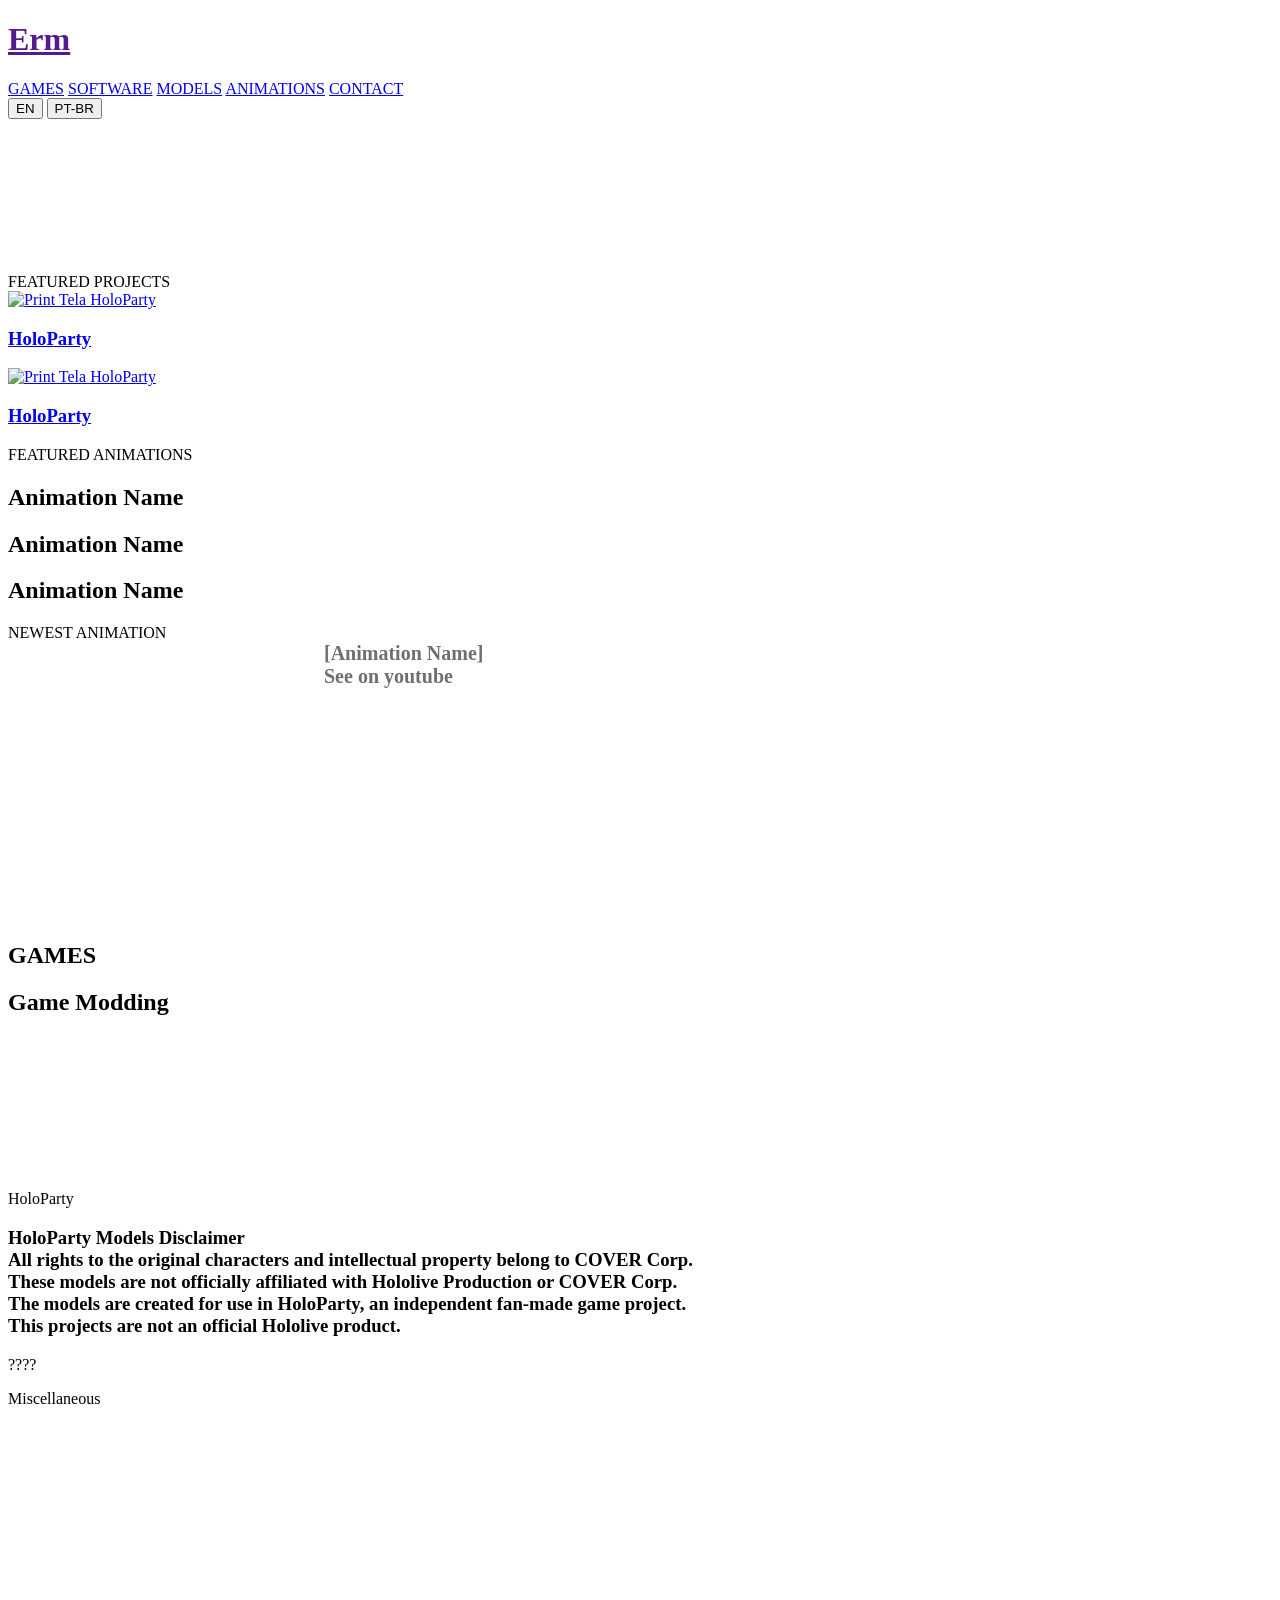
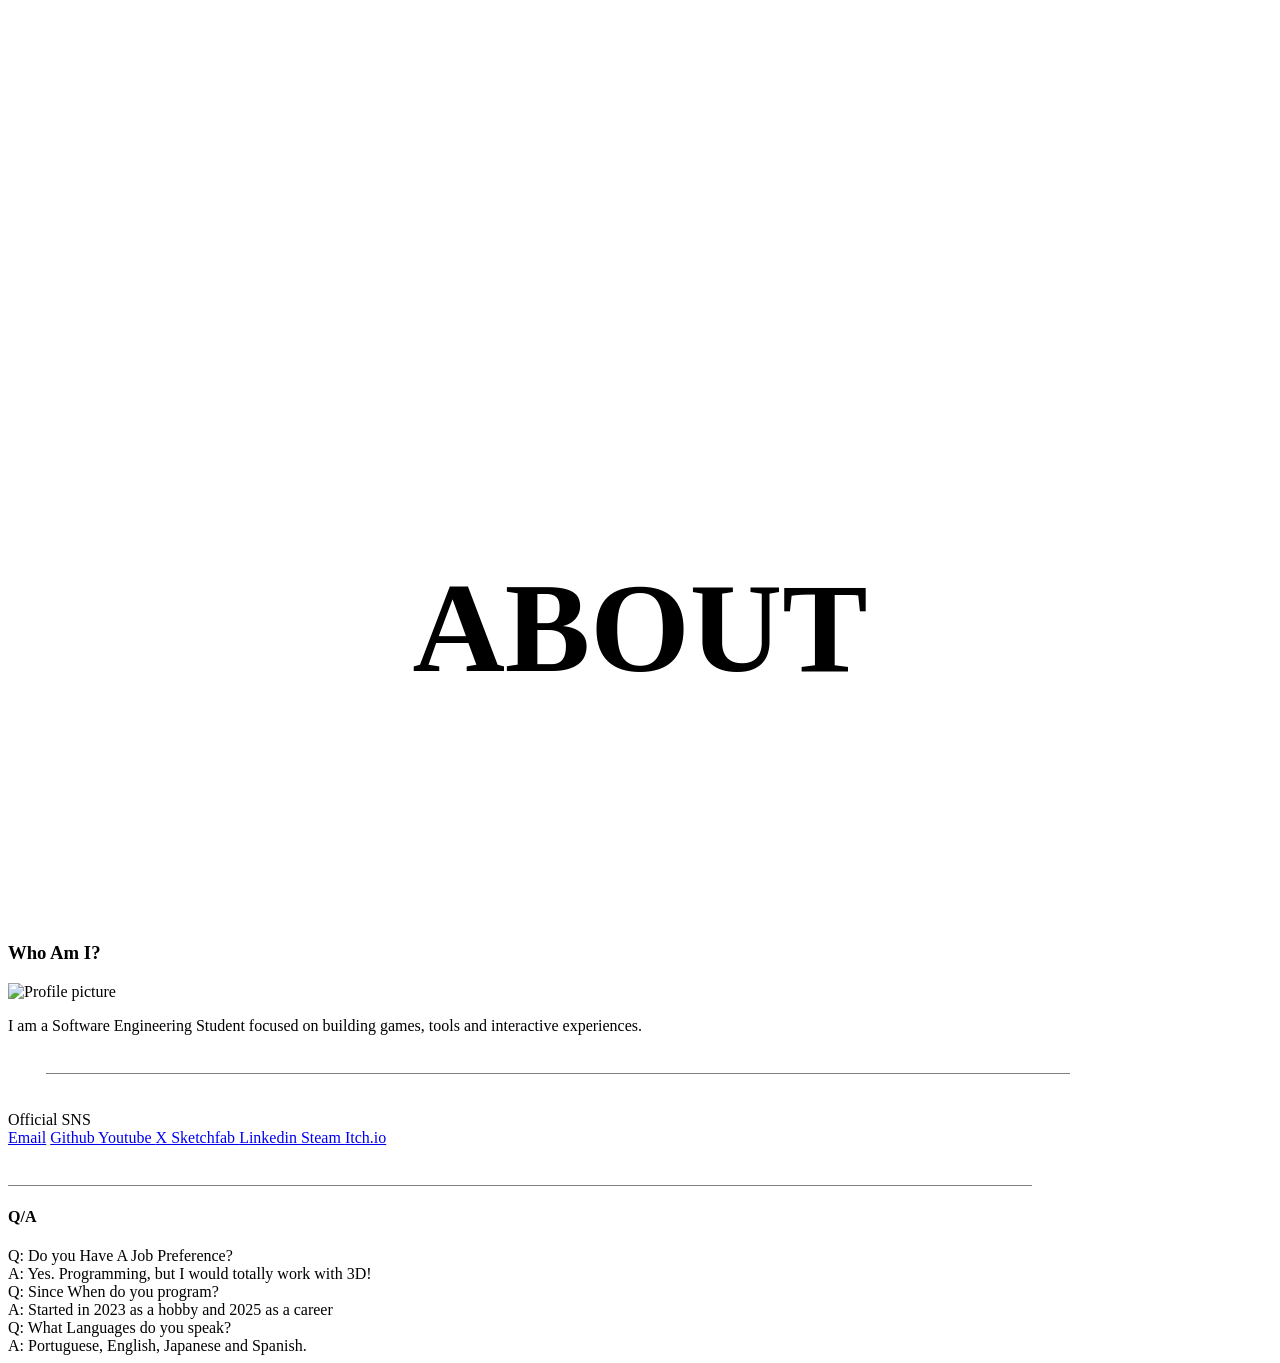
==== commit 7c291a8b: "ErmStudio: Projects -> games/softwares, JS functions name padronization and better structure" ====
--- a/index.html
+++ b/index.html
@@ -3,11 +3,14 @@
 <head>
   <meta charset="UTF-8">
   <meta name="viewport" content="width=device-width, initial-scale=1.0">
-  <title>Portfolio</title>
-  <link rel="icon" href="/Portfolio/images/favicon.ico">
-  <link rel="stylesheet" href="/Portfolio/style.css">
+  <title>ErmStudio</title>
+  <link rel="icon" href="/ErmStudio/images/favicon.ico">
+  <link rel="stylesheet" href="/ErmStudio/style.css">
   <script type="module" src="https://ajax.googleapis.com/ajax/libs/model-viewer/3.5.0/model-viewer.min.js"></script>
-  <script type="module" src="/Portfolio/javascript.js" defer></script>
+  <script type="module" src="/ErmStudio/javascript.js" defer></script>
+  <link rel="preconnect" href="https://fonts.googleapis.com">
+  <link rel="preconnect" href="https://fonts.gstatic.com" crossorigin>
+  <link href="https://fonts.googleapis.com/css2?family=Poppins:ital,wght@0,100;0,200;0,300;0,400;0,500;0,600;0,700;0,800;0,900;1,100;1,200;1,300;1,400;1,500;1,600;1,700;1,800;1,900&display=swap" rel="stylesheet">
 </head>
 
 <body>
@@ -15,15 +18,16 @@
         <a href="" class="logo" data-route><h1>Erm</h1></a>
         <div class =header-container>
           <nav class="header-bar">
+            <a href="games" class="headerbar-element" data-route data-i18n="games">GAMES</a>
+            <a href="softwares" class="headerbar-element" data-route >SOFTWARE</a>
             <a href="models" class="headerbar-element" data-route data-i18n="models">MODELS</a>
-            <a href="projects" class="headerbar-element" data-route data-i18n="projects">PROJECTS</a>
             <a href="animations" class="headerbar-element" data-route data-i18n="animations">ANIMATIONS</a>
             <a href="contact" class="headerbar-element" data-route data-i18n="contact">CONTACT</a>
           </nav>
 
           <nav class="lesser-header-bar">
-            <button onclick="ChangeLanguage('en')" class="headerbar-element">EN</button>
-            <button onclick="ChangeLanguage('pt-br')" class="headerbar-element">PT-BR</button>
+            <button onclick="changeLanguage('en')" class="headerbar-element">EN</button>
+            <button onclick="changeLanguage('pt-br')" class="headerbar-element">PT-BR</button>
           </nav>
         </div>
   </header>
@@ -37,7 +41,7 @@
           <video autoplay="" 
             loop=""
             id="bgvid">
-            <source src="/Portfolio/hero.mp4"
+            <source src="/ErmStudio/hero.mp4"
             type="video/mp4">
           </video>
         </div>
@@ -47,19 +51,38 @@
 
       <div class="contrast-text" data-i18n="featured_projects"> FEATURED PROJECTS </div>
 
-        <div class="elements-grid">
-          <a href="projects/namastream" data-route class="featured-projects"> <img src="/Portfolio/images/projects/namastream/namastream-card.jpg" alt="Image Preview"></a>
-          <a href="projects/bootstrapper" class="featured-projects"><img src="/Portfolio/images/projects/bootstrapper/bootstrapper-card.jpg" alt="Image Preview"></a>
-        </div>
+      <div class="featured-projects">
+
+        <article class="featured-project-card">
+          <a href="games/holoparty" data-route>
+            <img src="/ErmStudio/images/games/holoparty/holoparty-card.jpg" alt="Print Tela HoloParty">
+
+            <div class="featured-project-info">
+              <h3>HoloParty</h3>
+            </div>
+          </a>
+        </article>
+
+        <article class="featured-project-card">
+          <a href="games/holoparty" data-route>
+            <img src="/ErmStudio/images/games/holoparty/holoparty-card.jpg" alt="Print Tela HoloParty">
+
+            <div class="featured-project-info">
+              <h3>HoloParty</h3>
+            </div>
+          </a>
+        </article>
+
+      </div>
 
       <div class="section-divider"></div>
 
       <div class="contrast-text" data-i18n="featured_animations"> FEATURED ANIMATIONS </div>
 
-      <div class="elements-grid">
-        <div class="animation"></div>
-        <div class="animation"></div>
-        <div class="animation"></div>
+      <div class="animations-grid">
+        <div class="animation"> <h1> Animation Name </h1> </div>
+        <div class="animation"> <h1> Animation Name </h1> </div>
+        <div class="animation"> <h1> Animation Name </h1> </div>
       </div>
 
       <div class="section-divider"></div>
@@ -75,8 +98,44 @@
 
     </section>
 
-    <!-- Projetos -->
-    <section id="projects" class="page-hidden">
+    <!-- GAMES -->
+    <section id="games" class="page-hidden">
+
+      <section class="top">
+        <div class="top-display">
+          <video autoplay muted loop playsinline>
+            <source src="" type="video/webm">
+          </video>
+        </div>
+      </section>
+
+      <div class="games-showcase">
+        <div class="games-header">
+          <h2 data-i18n="games">GAMES</h2>
+        </div>
+        <div id="games-grid" class="games-grid"></div>
+      </div>
+
+      <div class="mods-showcase">
+        <div class="mods-header">
+          <h2 data-i18n="gamemodding">Game Modding</h2>
+        </div>
+        <div id="mods-grid" class="mods-grid"></div>
+      </div>
+
+    </section>
+
+    <!-- SOFTWARE -->
+    <section id="softwares" class="page-hidden">
+
+      <div class="softwares-showcase">
+        <div id="softwares-grid" class="softwares-grid"></div>
+      </div>
+
+    </section>
+
+    <!-- Models -->
+    <section id="models" class="page-hidden">
 
       <section class="top">
         <div class="top-display">
@@ -91,28 +150,6 @@
         </div>
       </section>
 
-      <section id="projects-games" class="sections"> <div class="section-project-name-bar"> <h1 data-i18n="games"> Games </h1> </div> <div class="projects-grid"></div> </section>
-      <section id="projects-modding" class="sections"> <div class="section-project-name-bar"> <h1 data-i18n="gamemodding"> Game Modding </h1> </div> <div class="projects-grid"></div> </section>
-      <section id="projects-misc" class="sections"> <div class="section-project-name-bar"> <h1 data-i18n="miscellaneous"> Miscellaneous </h1> </div> <div class="projects-grid"></div> </section>
-      <section id="projects-college" class="sections"> <div class="section-project-name-bar"> <h1 data-i18n="college"> College Projects </h1> </div> <div class="projects-grid"></div> </section>
-    </section>
-
-    <!-- Models -->
-    <section id="models" class="page-hidden">
-
-      <section class="top">
-        <div class="top-display">
-          <video autoplay=""
-            muted="" 
-            loop="" 
-            playsinline="" 
-            id="bgvid">
-            <source src="" 
-            type="video/webm">
-          </video>
-        </div>
-      </section>
-
       <section id="models-holoparty"> <div class="model-section-title"> HoloParty </div> <ul class="models-grid" style="transform: translate3d(0px, 0px, 0px);"></ul> 
         <div class="advice">
           <h1 data-i18n="disclaimer"> HoloParty Models Disclaimer <br>
@@ -121,15 +158,15 @@
             The models are created for use in HoloParty, an independent fan-made game project.<br>
             This projects are not an official Hololive product.<br></h1>
         </div>
-        
-      </section>
-
+      </section>
+
+      <section id="models-tbd"> <div class="model-section-title" data-i18n="tbd"> ???? </div> <ul class="models-grid"></ul> </section>
       <section id="models-misc"> <div class="model-section-title" data-i18n="miscellaneous"> Miscellaneous </div> <ul class="models-grid"></ul> </section>
 
     </section>
 
-    <!-- Projeto específico -->
-    <section id="project-view" class="page-hidden"> </section>
+    <!-- Software específico -->
+    <section id="software-view" class="page-hidden"> </section>
 
     <!-- Model específico -->
     <section id="model-view" class="page-hidden"> </section>
@@ -152,21 +189,21 @@
 
       <div class="contrast-text" style="color: white;" data-i18n="video_animations"> VIDEO ANIMATIONS </div>
 
-        <div class="elements-grid">
-          <div class="animation"></div>
-          <div class="animation"></div>
-          <div class="animation"></div>
-        </div>
-
-        <div class="section-divider"></div>
-
-        <div class="contrast-text" style="color: white;" data-i18n="holoparty_animations"> HOLOPARTY ANIMATIONS</div>
-
-          <div class="elements-grid">
-            <div class="animation"></div>
-            <div class="animation"></div>
-            <div class="animation"></div>
-          </div>
+      <div class="animations-grid">
+        <div class="animation"> <h1 style="color: white;"> Animation Name </h1> </div>
+        <div class="animation"> <h1 style="color: white;"> Animation Name </h1> </div>
+        <div class="animation"> <h1 style="color: white;"> Animation Name </h1> </div>
+      </div>
+
+      <div class="section-divider"></div>
+
+      <div class="contrast-text" style="color: white;" data-i18n="holoparty_animations"> HOLOPARTY ANIMATIONS</div>
+
+      <div class="animations-grid">
+        <div class="animation"> <h1 style="color: white;"> Animation Name </h1> </div>
+        <div class="animation"> <h1 style="color: white;"> Animation Name </h1> </div>
+        <div class="animation"> <h1 style="color: white;"> Animation Name </h1> </div>
+      </div>
 
     </section>
 
@@ -178,8 +215,8 @@
         <h1 data-i18n="whoami"> Who Am I? </h1>
 
         <div class="about-info"> 
-          <img src="/Portfolio/images/profile-pic.png" alt="Profile picture" id="profile-pic">
-          <p data-i18n="about_me"> I am a Software Engineer who likes Game Development, 3D Modeling and Animation. I like developing projects, understanding how things happen and the different ways to create something </p>
+          <img src="/ErmStudio/images/profile-pic.png" alt="Profile picture" id="profile-pic">
+          <p data-i18n="about_me"> I am a Software Engineering Student focused on building games, tools and interactive experiences. </p>
         </div>
       </section>
       
